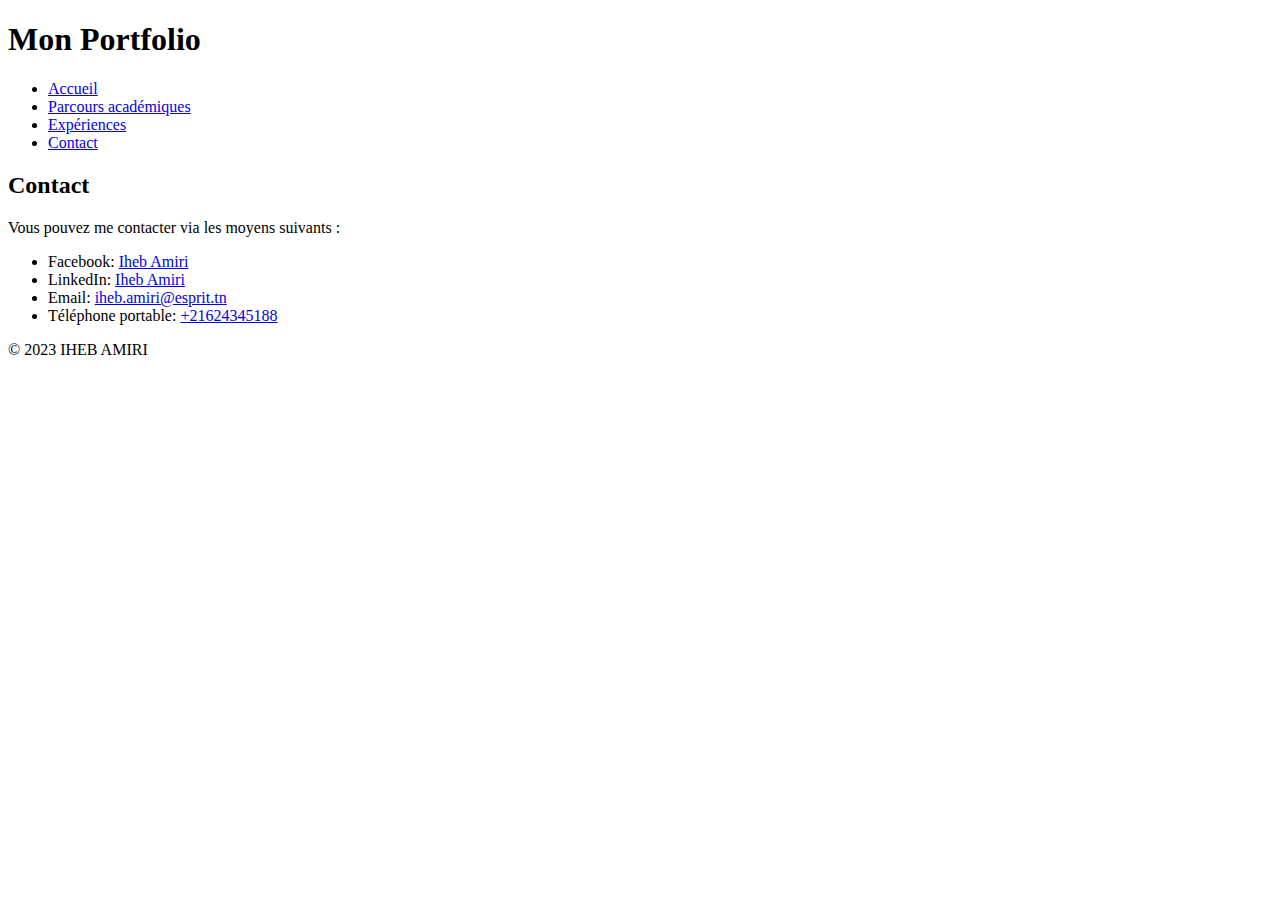
==== contact.html @ 9402a5e6 "miniprojet1" ====
<!-- contact.html -->

<!DOCTYPE html>
<html lang="fr">

<head>
    <meta charset="UTF-8">
    <meta name="viewport" content="width=device-width, initial-scale=1.0">
    <title>Contact - Portfolio</title>
    <link rel="stylesheet" href="styles.css"> <!-- Ajoutez votre feuille de style ici -->
</head>

<body>

    <header>
        <h1>Mon Portfolio</h1>
        <nav>
            <ul>
                <li><a href="index.html">Accueil</a></li>
                <li><a href="parcours.html">Parcours académiques</a></li>
                <li><a href="experiences.html">Expériences</a></li>
                <li><a href="contact.html">Contact</a></li>
            </ul>
        </nav>
    </header>

    <main>
        <section>
            <h2>Contact</h2>
            
            <p>Vous pouvez me contacter via les moyens suivants :</p>

            <ul>
                <li>Facebook: <a href="https://www.facebook.com/iheb.amiri.94">Iheb Amiri</a></li>
                <li>LinkedIn: <a href="https://www.linkedin.com/in/iheb-amiri-433bb3283/">Iheb Amiri</a></li>
                <li>Email: <a href="mailto:iheb.esprit@esprit.tn">iheb.amiri@esprit.tn</a></li>
                <li>Téléphone portable: <a href="tel:+21624345188">+21624345188</a></li>
            </ul>
        </section>
    </main>

    <footer>
        <p>&copy; 2023 IHEB AMIRI</p>
    </footer>

</body>

</html>
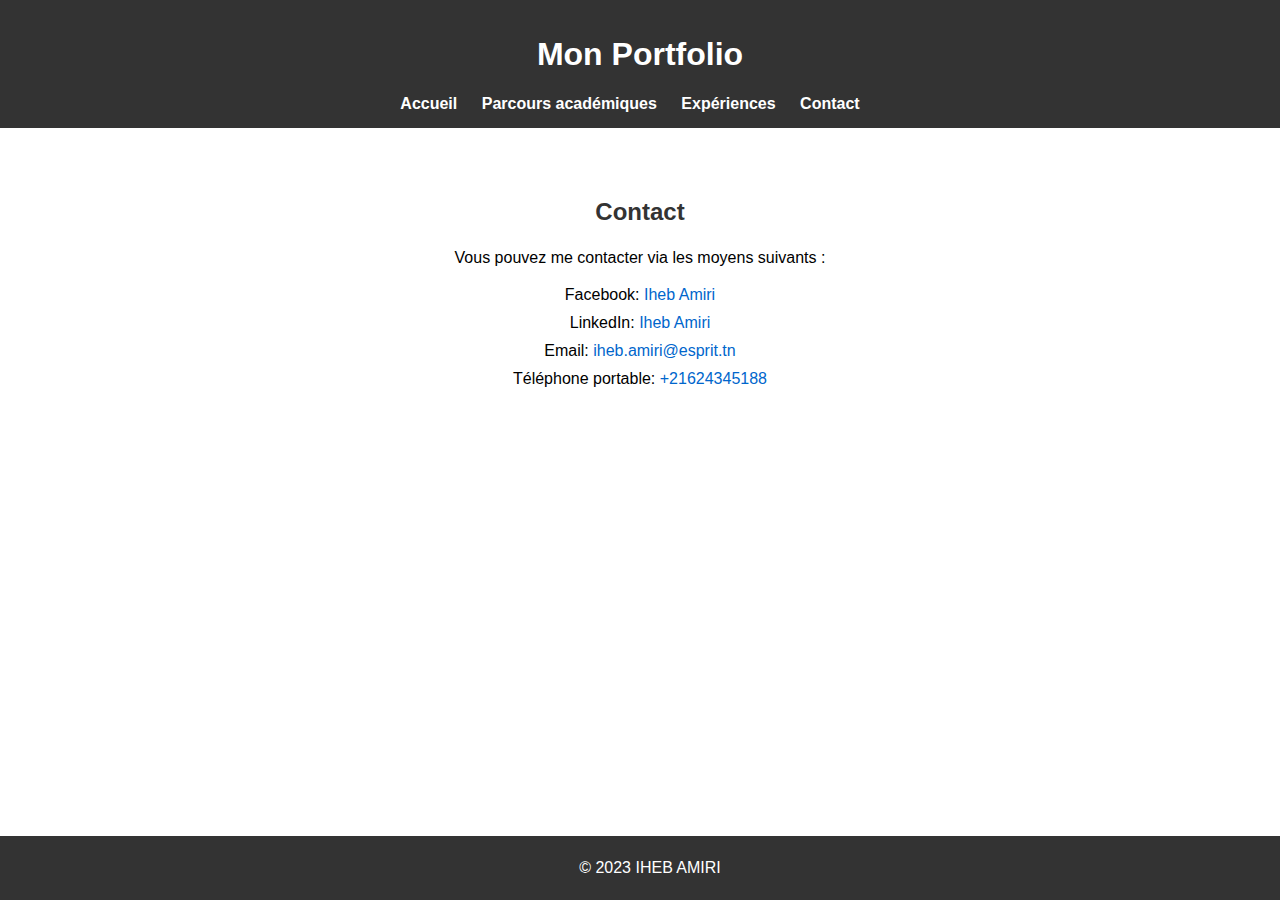
==== commit 37f9c936: "miniprojet1" ====
--- a/contact.html
+++ b/contact.html
@@ -7,7 +7,7 @@
     <meta charset="UTF-8">
     <meta name="viewport" content="width=device-width, initial-scale=1.0">
     <title>Contact - Portfolio</title>
-    <link rel="stylesheet" href="styles.css"> <!-- Ajoutez votre feuille de style ici -->
+    <link rel="stylesheet" href="styles4.css">
 </head>
 
 <body>
--- a/styles4.css
+++ b/styles4.css
@@ -0,0 +1,76 @@
+body {
+    font-family: 'Arial', sans-serif;
+    margin: 0;
+    padding: 0;
+    box-sizing: border-box;
+}
+
+header {
+    background-color: #333;
+    color: #fff;
+    padding: 15px;
+    text-align: center;
+}
+
+nav ul {
+    list-style-type: none;
+    margin: 0;
+    padding: 0;
+}
+
+nav ul li {
+    display: inline;
+    margin-right: 20px;
+}
+
+nav a {
+    text-decoration: none;
+    color: #fff;
+    font-weight: bold;
+}
+
+main {
+    text-align: center;
+    padding: 50px;
+}
+
+section {
+    margin-bottom: 20px;
+}
+
+h2 {
+    color: #333;
+}
+
+p {
+    margin: 10px 0;
+    line-height: 1.5;
+}
+
+ul {
+    list-style-type: none;
+    padding: 0;
+}
+
+li {
+    margin-bottom: 10px;
+}
+
+a {
+    color: #0066cc; /* Link color */
+    text-decoration: none;
+}
+
+a:hover {
+    text-decoration: underline; /* Underline on hover */
+}
+
+footer {
+    background-color: #333;
+    color: #fff;
+    text-align: center;
+    padding: 10px;
+    position: fixed;
+    bottom: 0;
+    width: 100%;
+}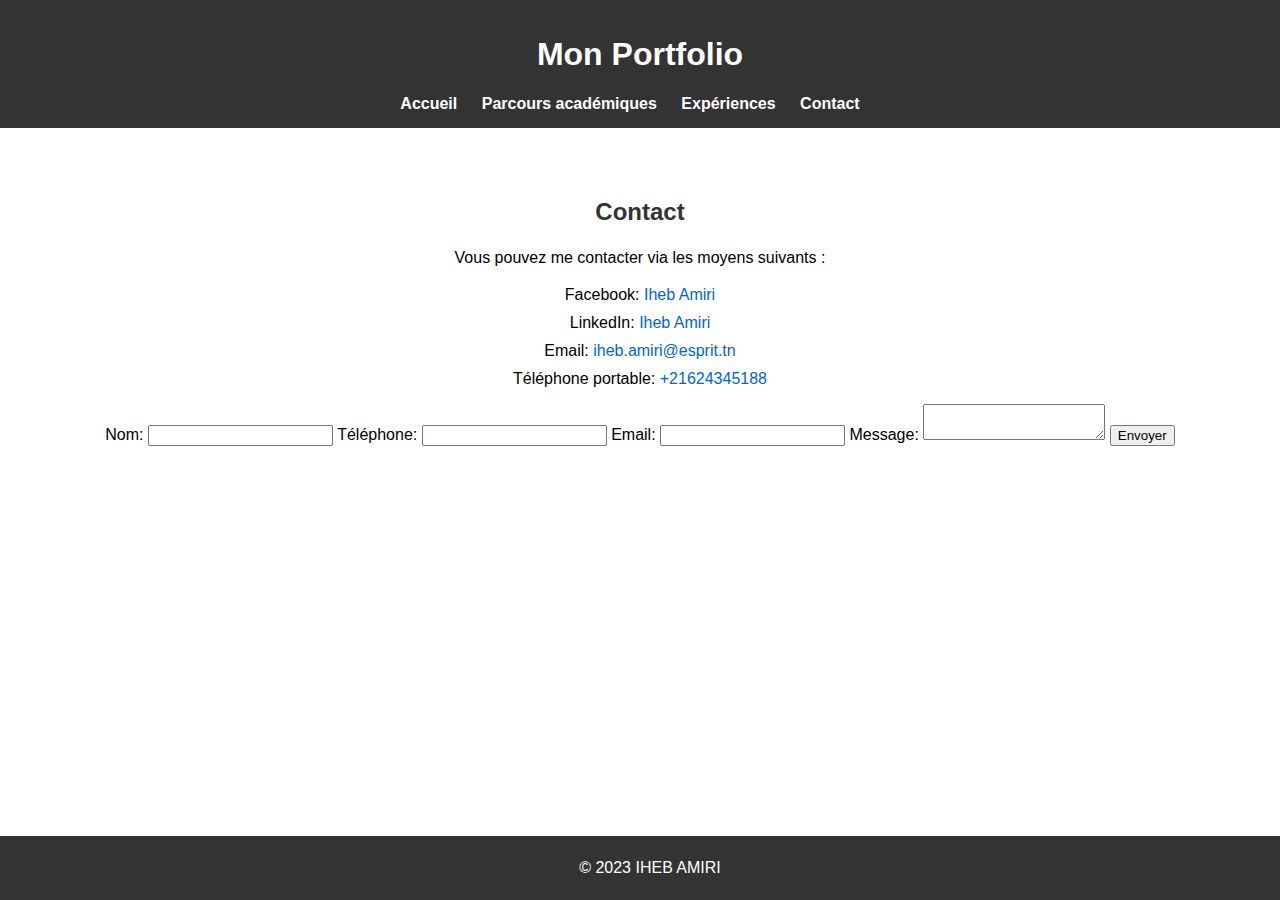
==== commit eb12cf96: "miniprojet1" ====
--- a/contact.html
+++ b/contact.html
@@ -8,6 +8,7 @@
     <meta name="viewport" content="width=device-width, initial-scale=1.0">
     <title>Contact - Portfolio</title>
     <link rel="stylesheet" href="styles4.css">
+    <script src="script.js"></script>
 </head>
 
 <body>
@@ -27,7 +28,7 @@
     <main>
         <section>
             <h2>Contact</h2>
-            
+
             <p>Vous pouvez me contacter via les moyens suivants :</p>
 
             <ul>
@@ -36,6 +37,23 @@
                 <li>Email: <a href="mailto:iheb.esprit@esprit.tn">iheb.amiri@esprit.tn</a></li>
                 <li>Téléphone portable: <a href="tel:+21624345188">+21624345188</a></li>
             </ul>
+
+            <!-- Contact Form -->
+            <form action="#" method="post">
+                <label for="name">Nom:</label>
+                <input type="text" id="name" name="name" required>
+
+                <label for="phone">Téléphone:</label>
+                <input type="tel" id="phone" name="phone" required>
+
+                <label for="email">Email:</label>
+                <input type="email" id="email" name="email" required>
+
+                <label for="message">Message:</label>
+                <textarea id="message" name="message" required></textarea>
+
+                <button type="submit">Envoyer</button>
+            </form>
         </section>
     </main>
 
@@ -45,4 +63,4 @@
 
 </body>
 
-</html>
+</html>